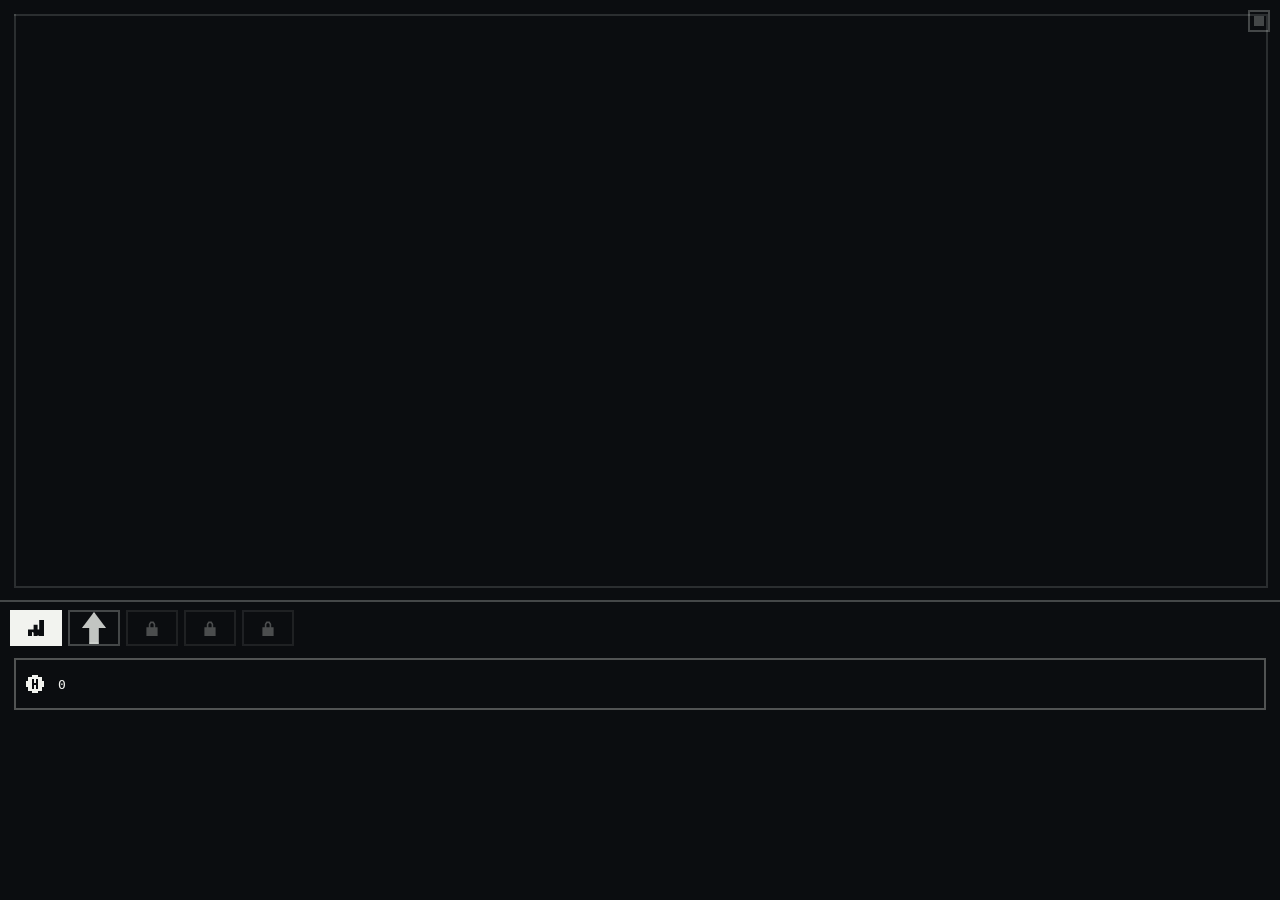
==== index.html @ 525aa4b9 "screen contract restored: panel clamps on short screens, adaptive sprite scale, itch 960x640 + dpr2 " ====
<!DOCTYPE html>
<html lang="en">
<head>
<meta charset="utf-8">
<meta name="viewport" content="width=device-width, initial-scale=1, viewport-fit=cover">
<meta name="theme-color" content="#08090b">
<title>Atomling</title>
<link rel="stylesheet" href="style.css?v=2">
</head>
<body>
<div id="game">
  <div id="chamberWrap">
    <canvas id="chamber"></canvas>
    <div id="toast" hidden></div>
    <button id="reset" type="button" title=""></button>
  </div>
  <div id="panel">
    <div id="tabbar">
      <button class="tab on" data-tab="0" type="button"><span class="ico bar"></span></button>
      <button class="tab" data-tab="1" type="button"><span class="ico up"></span></button>
      <button class="tab lock" type="button"><span class="ico padlock"></span></button>
      <button class="tab lock" type="button"><span class="ico padlock"></span></button>
      <button class="tab lock" type="button"><span class="ico padlock"></span></button>
    </div>
    <div id="tabContent"></div>
  </div>
</div>
<div id="tip" hidden></div>
<script src="game.js?v=2"></script>
</body>
</html>
---- style.css ----
*{ box-sizing:border-box; -webkit-tap-highlight-color:transparent; }
[hidden]{ display:none !important; }
html,body{ margin:0; padding:0; height:100%; background:#08090b; overflow:hidden; }
body{ font-family:Consolas,"Cascadia Mono",monospace; color:#dfe3e8; user-select:none; }

#game{ display:flex; flex-direction:column; height:100%; }
#chamberWrap{ position:relative; flex:1; min-height:0; }
#chamber{ position:absolute; inset:0; width:100%; height:100%; display:block; touch-action:none; }

#toast{ position:absolute; left:50%; top:14px; transform:translateX(-50%);
  background:#0b0d10; border:2px solid #f2f3ef; padding:8px 16px;
  font-size:12px; letter-spacing:1px; color:#f2f3ef; z-index:5; }

#reset{ position:absolute; right:10px; top:10px; width:22px; height:22px;
  background:none; border:2px solid rgba(240,243,239,.25); cursor:pointer; z-index:5; }
#reset::after{ content:""; position:absolute; inset:4px; background:rgba(240,243,239,.25); }
#reset:hover{ border-color:rgba(240,243,239,.7); }
#reset.arm{ border-color:#f2f3ef; }
#reset.arm::after{ background:#f2f3ef; }

#panel{ height:clamp(220px, 36vh, 300px); border-top:2px solid rgba(240,243,239,.25);
  display:flex; flex-direction:column; background:#0b0d10; }
#tabbar{ display:flex; gap:6px; padding:8px 10px 0; }
.tab{ width:52px; height:36px; background:none; border:2px solid rgba(240,243,239,.25);
  cursor:pointer; display:flex; align-items:center; justify-content:center; }
.tab.on{ background:#f2f3ef; border-color:#f2f3ef; }
.tab.lock{ opacity:.35; cursor:default; }
.ico{ width:16px; height:16px; background:rgba(240,243,239,.8); }
.tab.on .ico{ background:#0b0d10; }
.ico.bar{ clip-path:polygon(0 60%,25% 60%,25% 100%,0 100%,0 60%,35% 60%,35% 30%,60% 30%,60% 100%,35% 100%,35% 60%,70% 60%,70% 0,100% 0,100% 100%,70% 100%); }
.ico.up{ clip-path:polygon(50% 0,100% 50%,70% 50%,70% 100%,30% 100%,30% 50%,0 50%); }
.ico.padlock{ clip-path:polygon(30% 45%,30% 25%,40% 10%,60% 10%,70% 25%,70% 45%,60% 45%,60% 28%,55% 20%,45% 20%,40% 28%,40% 45%,85% 45%,85% 100%,15% 100%,15% 45%); }

#tabContent{ flex:1; overflow-y:auto; padding:12px 14px; }

.row{ display:flex; align-items:center; gap:14px; padding:8px 10px; margin-bottom:6px;
  border:2px solid rgba(240,243,239,.14); min-height:52px; }
.row canvas{ image-rendering:pixelated; flex:none; }
.row .cnt{ font-size:16px; font-weight:700; min-width:72px; color:#f2f3ef; }
.row .barBox{ flex:1; height:14px; border:2px solid rgba(240,243,239,.3); position:relative; max-width:420px; }
.row .barBox i{ position:absolute; left:0; top:0; bottom:0; background:#f2f3ef; }
.row .rateBig{ flex:1; font-size:14px; color:#f2f3ef; letter-spacing:1px; max-width:420px; }
.row .permin{ font-size:12px; color:#8b95a0; min-width:110px; text-align:right; letter-spacing:.5px; }

.row.locked{ cursor:pointer; border-color:rgba(240,243,239,.3); }
.row.locked .lockLab{ font-size:13px; letter-spacing:2px; color:#f2f3ef; }
.row.locked{ animation:pulse 2s ease-in-out infinite; }
@keyframes pulse{ 0%,100%{ border-color:rgba(240,243,239,.2); } 50%{ border-color:rgba(240,243,239,.75); } }

#ups{ display:grid; grid-template-columns:repeat(4,1fr); gap:10px; }
.up{ border:2px solid rgba(240,243,239,.2); padding:14px 10px; text-align:center; cursor:pointer; }
.up .uic{ width:20px; height:20px; margin:0 auto 10px; background:rgba(240,243,239,.85); }
.up .ucost{ font-size:13px; color:#f2f3ef; letter-spacing:1px; }
.up.afford{ border-color:#f2f3ef; }
.up.dim{ opacity:.4; cursor:default; }
.uic.u0{ clip-path:polygon(20% 0,80% 0,80% 40%,100% 40%,100% 100%,0 100%,0 40%,20% 40%); }
.uic.u1{ clip-path:circle(50%); }
.uic.u2{ clip-path:polygon(50% 0,100% 100%,0 100%); }
.uic.u3{ clip-path:polygon(0 0,100% 0,100% 100%,0 100%); }

#tip{ position:fixed; z-index:50; background:#0b0d10; border:2px solid #f2f3ef;
  padding:8px 12px; font-size:12px; line-height:1.6; color:#dfe3e8; max-width:240px;
  pointer-events:none; letter-spacing:.5px; }
#tip b{ color:#f2f3ef; }
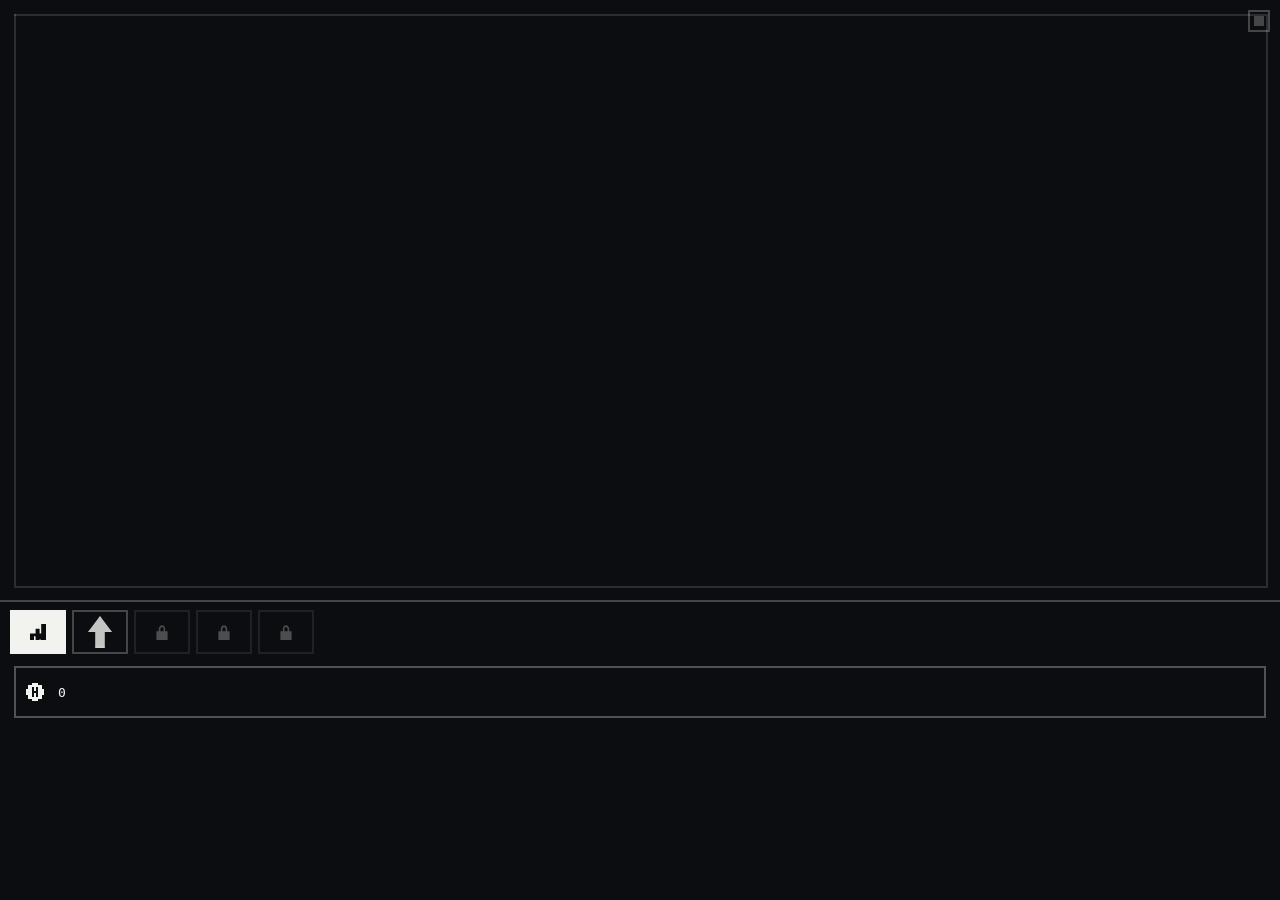
==== commit 8f6346db: "mobile-simultaneous law + narrow media query, 44px tabs, dev-itch preview page Co-Authored-By: Claud" ====
--- a/index.html
+++ b/index.html
@@ -5,7 +5,7 @@
 <meta name="viewport" content="width=device-width, initial-scale=1, viewport-fit=cover">
 <meta name="theme-color" content="#08090b">
 <title>Atomling</title>
-<link rel="stylesheet" href="style.css?v=2">
+<link rel="stylesheet" href="style.css?v=3">
 </head>
 <body>
 <div id="game">
--- a/style.css
+++ b/style.css
@@ -21,7 +21,7 @@
 #panel{ height:clamp(220px, 36vh, 300px); border-top:2px solid rgba(240,243,239,.25);
   display:flex; flex-direction:column; background:#0b0d10; }
 #tabbar{ display:flex; gap:6px; padding:8px 10px 0; }
-.tab{ width:52px; height:36px; background:none; border:2px solid rgba(240,243,239,.25);
+.tab{ width:56px; height:44px; background:none; border:2px solid rgba(240,243,239,.25);
   cursor:pointer; display:flex; align-items:center; justify-content:center; }
 .tab.on{ background:#f2f3ef; border-color:#f2f3ef; }
 .tab.lock{ opacity:.35; cursor:default; }
@@ -62,3 +62,12 @@
   padding:8px 12px; font-size:12px; line-height:1.6; color:#dfe3e8; max-width:240px;
   pointer-events:none; letter-spacing:.5px; }
 #tip b{ color:#f2f3ef; }
+
+@media (max-width:620px){
+  #panel{ height:clamp(240px, 44vh, 340px); }
+  #ups{ grid-template-columns:repeat(2,1fr); }
+  .row{ gap:8px; padding:6px 8px; }
+  .row .cnt{ min-width:44px; font-size:14px; }
+  .row .permin{ min-width:auto; font-size:10px; }
+  .row .barBox{ min-width:50px; }
+}
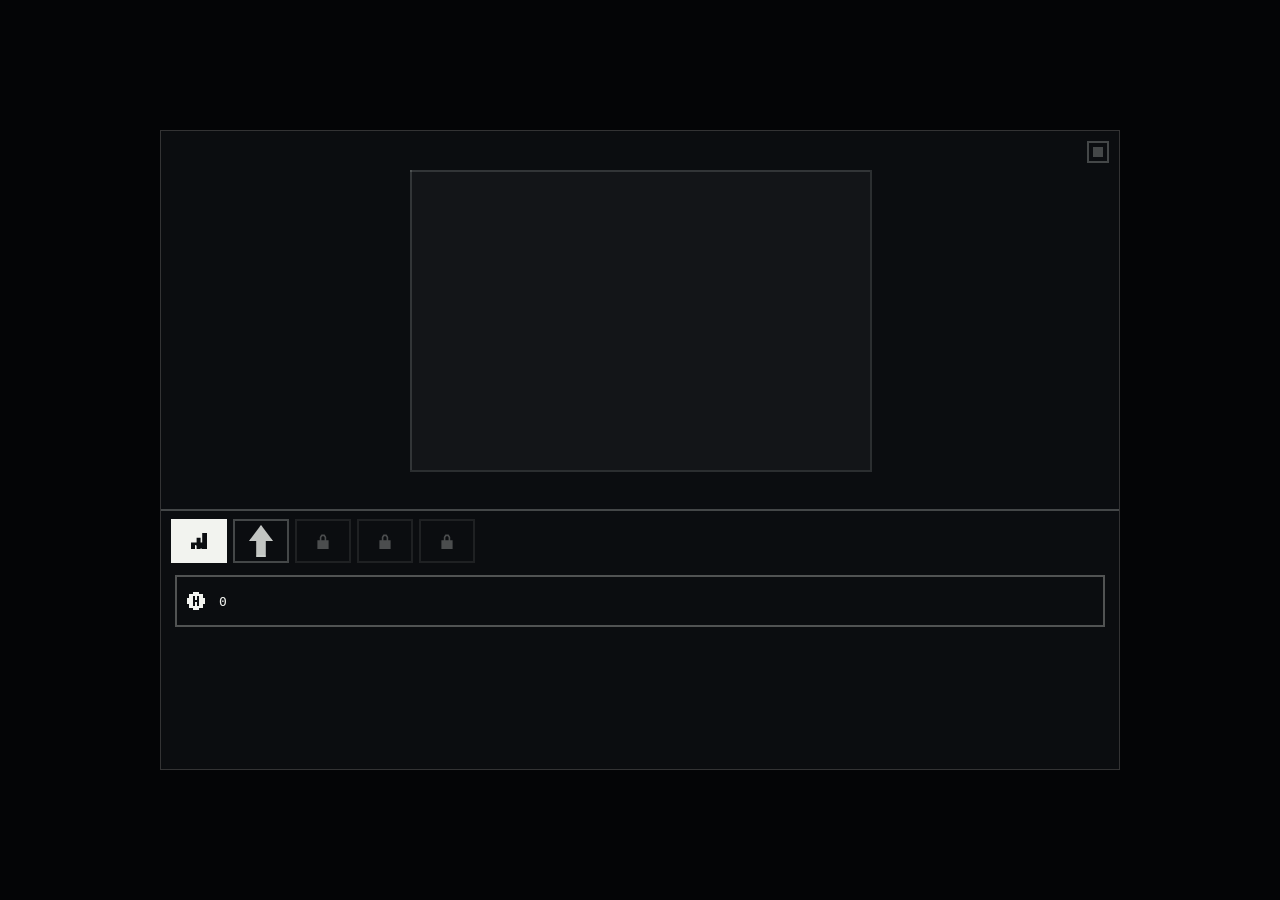
==== commit 63c7ce4a: "fixed 960x640 stage, small fixed vessel, 3s H timer, rates hover-only, hold removed, active-guidance" ====
--- a/index.html
+++ b/index.html
@@ -5,7 +5,7 @@
 <meta name="viewport" content="width=device-width, initial-scale=1, viewport-fit=cover">
 <meta name="theme-color" content="#08090b">
 <title>Atomling</title>
-<link rel="stylesheet" href="style.css?v=3">
+<link rel="stylesheet" href="style.css?v=4">
 </head>
 <body>
 <div id="game">
@@ -26,6 +26,6 @@
   </div>
 </div>
 <div id="tip" hidden></div>
-<script src="game.js?v=2"></script>
+<script src="game.js?v=3"></script>
 </body>
 </html>
--- a/style.css
+++ b/style.css
@@ -3,7 +3,10 @@
 html,body{ margin:0; padding:0; height:100%; background:#08090b; overflow:hidden; }
 body{ font-family:Consolas,"Cascadia Mono",monospace; color:#dfe3e8; user-select:none; }
 
-#game{ display:flex; flex-direction:column; height:100%; }
+body{ display:flex; align-items:center; justify-content:center; background:#040506; }
+#game{ display:flex; flex-direction:column; width:960px; height:640px;
+  position:fixed; left:50%; top:50%; background:#08090b;
+  border:1px solid rgba(240,243,239,.18); transform-origin:center; }
 #chamberWrap{ position:relative; flex:1; min-height:0; }
 #chamber{ position:absolute; inset:0; width:100%; height:100%; display:block; touch-action:none; }
 
@@ -18,7 +21,7 @@
 #reset.arm{ border-color:#f2f3ef; }
 #reset.arm::after{ background:#f2f3ef; }
 
-#panel{ height:clamp(220px, 36vh, 300px); border-top:2px solid rgba(240,243,239,.25);
+#panel{ height:260px; border-top:2px solid rgba(240,243,239,.25);
   display:flex; flex-direction:column; background:#0b0d10; }
 #tabbar{ display:flex; gap:6px; padding:8px 10px 0; }
 .tab{ width:56px; height:44px; background:none; border:2px solid rgba(240,243,239,.25);
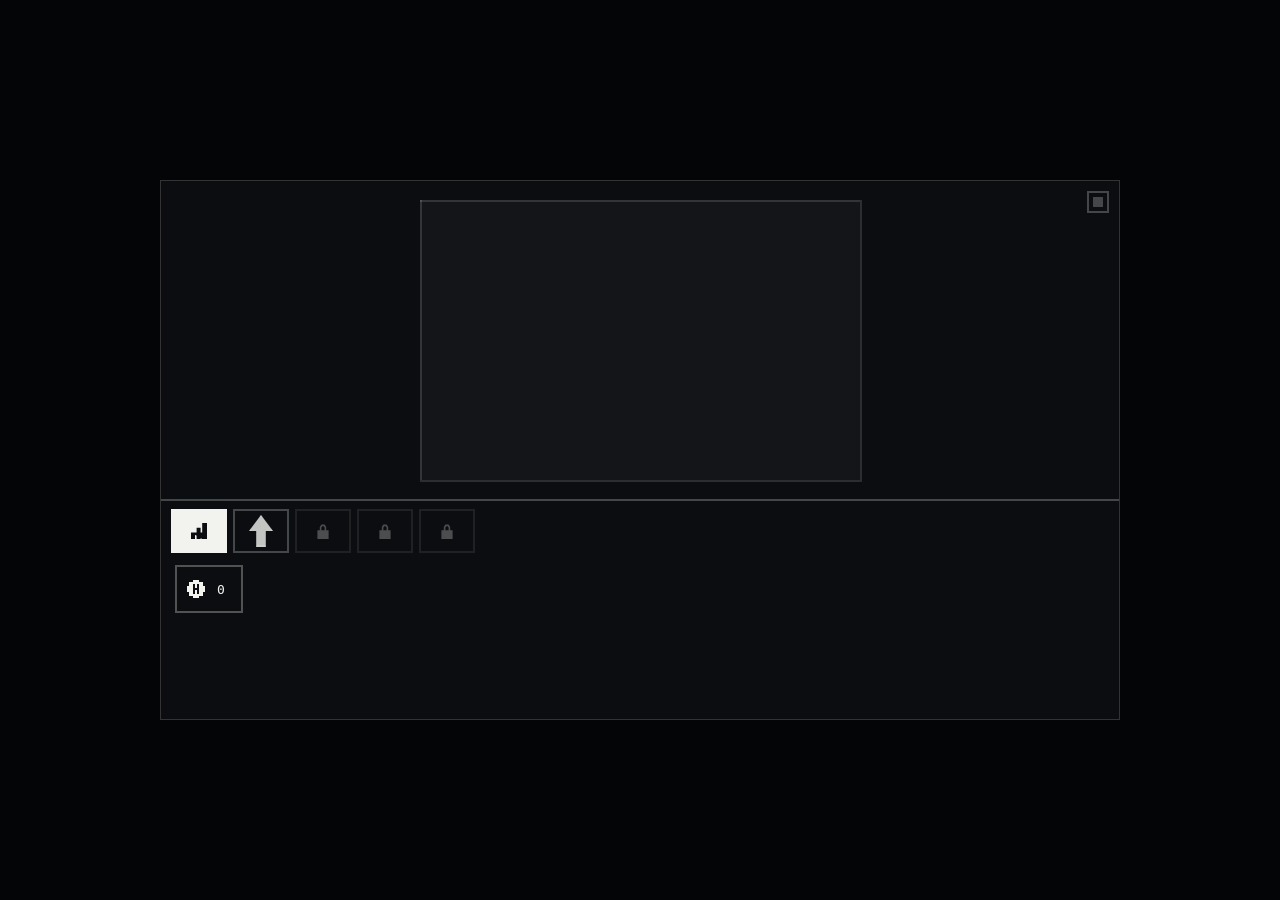
==== commit b85d42c5: "16:9 conversion: 960x540 authored, integer upscale with device-res canvas, compact rows, full-name t" ====
--- a/index.html
+++ b/index.html
@@ -5,7 +5,7 @@
 <meta name="viewport" content="width=device-width, initial-scale=1, viewport-fit=cover">
 <meta name="theme-color" content="#08090b">
 <title>Atomling</title>
-<link rel="stylesheet" href="style.css?v=4">
+<link rel="stylesheet" href="style.css?v=8">
 </head>
 <body>
 <div id="game">
@@ -26,6 +26,23 @@
   </div>
 </div>
 <div id="tip" hidden></div>
-<script src="game.js?v=3"></script>
+<div id="debug" hidden>
+  <div class="dhead">DEBUG</div>
+  <pre id="dstats"></pre>
+  <div class="dsec">grant</div>
+  <div id="dgrant"></div>
+  <div class="dsec">time</div>
+  <div class="drow">
+    <button data-ts="1" class="on" type="button">x1</button>
+    <button data-ts="5" type="button">x5</button>
+    <button data-ts="20" type="button">x20</button>
+  </div>
+  <div class="dsec">save</div>
+  <div class="drow">
+    <button id="dsave" type="button">save</button>
+    <button id="dwipe" type="button">wipe</button>
+  </div>
+</div>
+<script src="game.js?v=6"></script>
 </body>
 </html>
--- a/style.css
+++ b/style.css
@@ -4,7 +4,7 @@
 body{ font-family:Consolas,"Cascadia Mono",monospace; color:#dfe3e8; user-select:none; }
 
 body{ display:flex; align-items:center; justify-content:center; background:#040506; }
-#game{ display:flex; flex-direction:column; width:960px; height:640px;
+#game{ display:flex; flex-direction:column; width:960px; height:540px;
   position:fixed; left:50%; top:50%; background:#08090b;
   border:1px solid rgba(240,243,239,.18); transform-origin:center; }
 #chamberWrap{ position:relative; flex:1; min-height:0; }
@@ -21,7 +21,7 @@
 #reset.arm{ border-color:#f2f3ef; }
 #reset.arm::after{ background:#f2f3ef; }
 
-#panel{ height:260px; border-top:2px solid rgba(240,243,239,.25);
+#panel{ height:220px; border-top:2px solid rgba(240,243,239,.25);
   display:flex; flex-direction:column; background:#0b0d10; }
 #tabbar{ display:flex; gap:6px; padding:8px 10px 0; }
 .tab{ width:56px; height:44px; background:none; border:2px solid rgba(240,243,239,.25);
@@ -36,13 +36,14 @@
 
 #tabContent{ flex:1; overflow-y:auto; padding:12px 14px; }
 
-.row{ display:flex; align-items:center; gap:14px; padding:8px 10px; margin-bottom:6px;
-  border:2px solid rgba(240,243,239,.14); min-height:52px; }
+.row{ display:flex; align-items:center; gap:12px; padding:6px 14px 6px 10px; margin-bottom:6px;
+  border:2px solid rgba(240,243,239,.14); min-height:48px; width:fit-content; }
 .row canvas{ image-rendering:pixelated; flex:none; }
-.row .cnt{ font-size:16px; font-weight:700; min-width:72px; color:#f2f3ef; }
-.row .barBox{ flex:1; height:14px; border:2px solid rgba(240,243,239,.3); position:relative; max-width:420px; }
-.row .barBox i{ position:absolute; left:0; top:0; bottom:0; background:#f2f3ef; }
-.row .rateBig{ flex:1; font-size:14px; color:#f2f3ef; letter-spacing:1px; max-width:420px; }
+.row .cnt{ font-size:16px; font-weight:700; min-width:44px; color:#f2f3ef; }
+.row .barBox{ flex:none; width:140px; height:14px; border:2px solid rgba(240,243,239,.3); position:relative; overflow:hidden; }
+.row .barBox i{ position:absolute; inset:0; background:#f2f3ef;
+  transform:scaleX(0); transform-origin:0 50%; will-change:transform; }
+.row .rateBig{ flex:none; width:140px; font-size:14px; color:#f2f3ef; letter-spacing:1px; }
 .row .permin{ font-size:12px; color:#8b95a0; min-width:110px; text-align:right; letter-spacing:.5px; }
 
 .row.locked{ cursor:pointer; border-color:rgba(240,243,239,.3); }
@@ -66,6 +67,19 @@
   pointer-events:none; letter-spacing:.5px; }
 #tip b{ color:#f2f3ef; }
 
+#debug{ position:fixed; right:10px; top:10px; width:240px; max-height:calc(100vh - 20px);
+  overflow-y:auto; background:#101216; border:1px solid #2a2e35; padding:10px 12px;
+  font-size:11px; color:#aeb7c0; z-index:90; }
+#debug .dhead{ font-size:11px; letter-spacing:3px; color:#e8c66a; margin-bottom:8px; }
+#debug pre{ margin:0 0 6px; font:inherit; line-height:1.7; color:#dfe3e8; white-space:pre-wrap; }
+#debug .dsec{ letter-spacing:2px; color:#6f7883; margin:8px 0 4px; }
+#debug .drow{ display:flex; gap:6px; flex-wrap:wrap; }
+#debug button{ font:inherit; font-size:11px; background:#1a1e24; color:#dfe3e8;
+  border:1px solid #2a2e35; padding:4px 10px; cursor:pointer; }
+#debug button.on{ border-color:#e8c66a; color:#e8c66a; }
+#dgrant{ display:grid; grid-template-columns:repeat(4,1fr); gap:6px; }
+#dgrant button{ padding:4px 2px; }
+
 @media (max-width:620px){
   #panel{ height:clamp(240px, 44vh, 340px); }
   #ups{ grid-template-columns:repeat(2,1fr); }
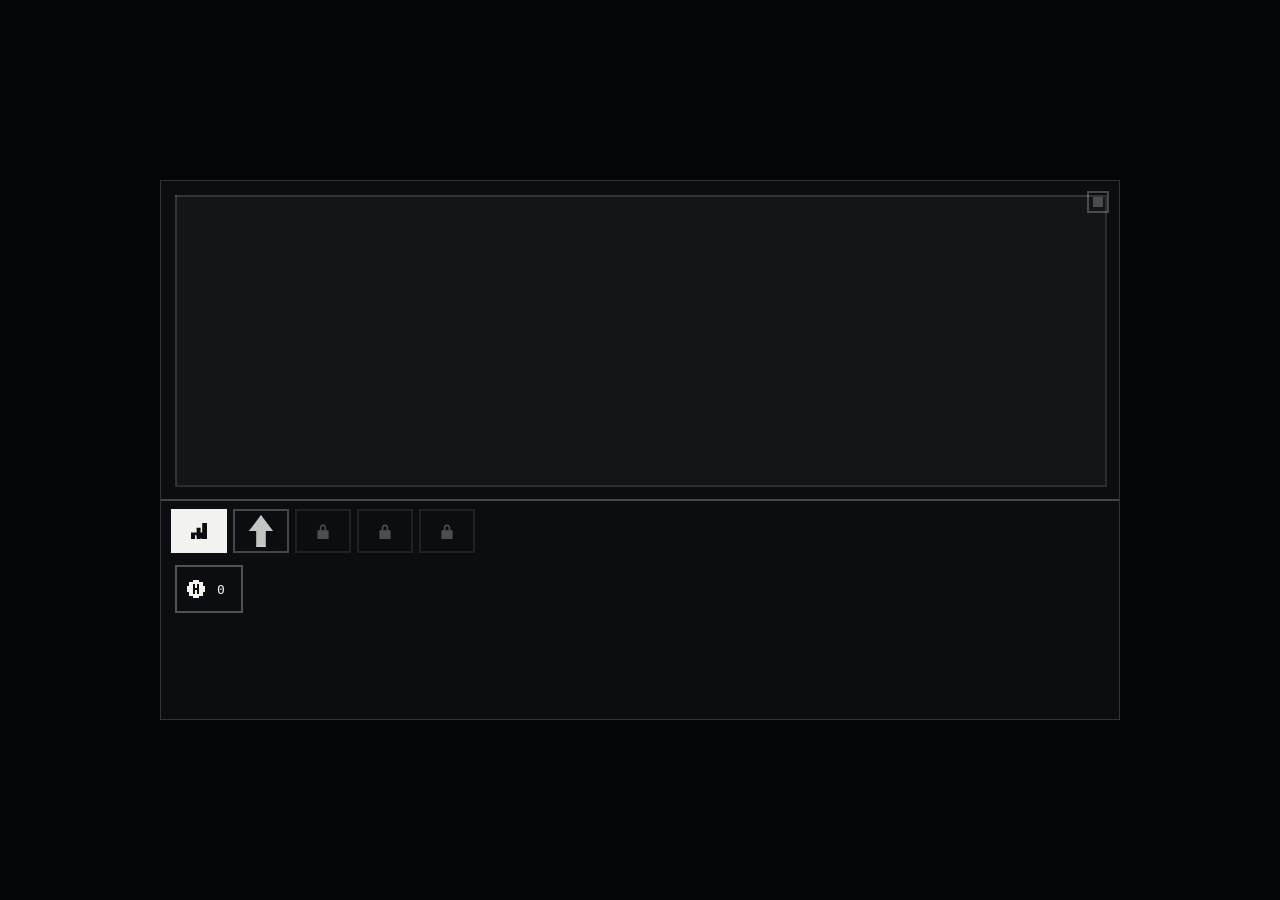
==== commit b2b17512: "vessel fills the chamber from the start; progression doctrine (bounded axes) in DESIGN Co-Authored-B" ====
--- a/index.html
+++ b/index.html
@@ -43,6 +43,6 @@
     <button id="dwipe" type="button">wipe</button>
   </div>
 </div>
-<script src="game.js?v=6"></script>
+<script src="game.js?v=7"></script>
 </body>
 </html>
